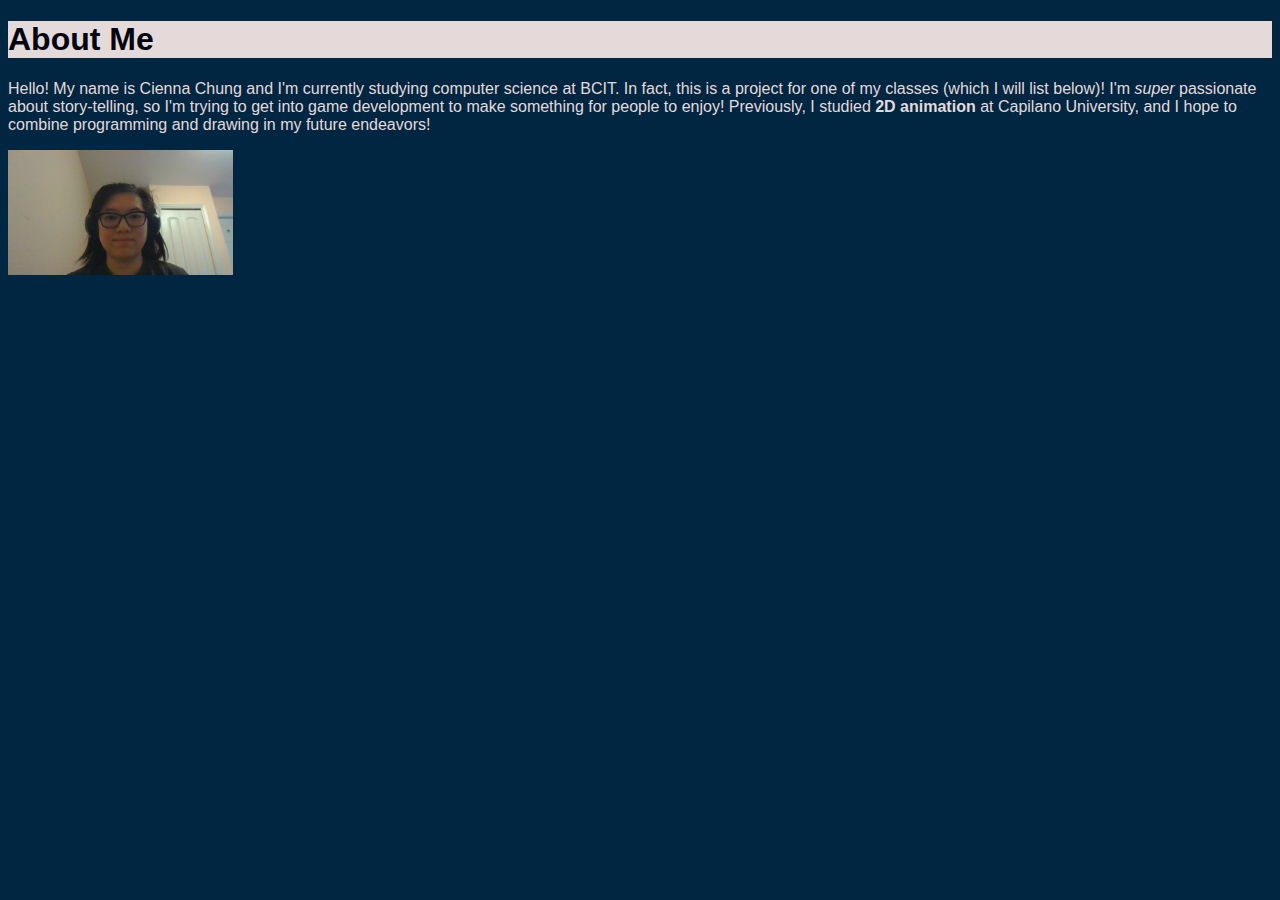
==== pages/about.html @ 461bca03 "added pages directory with pages files" ====
<!DOCTYPE html>
<head>
    <html lang=”eng”>
    <meta charset=”utf-8”>
    <title> Document </title>
    <link rel = "stylesheet" href = "css/styles.css">
</head>
<body>
<h1>About Me</h1>
    <p>Hello! My name is Cienna Chung and I'm currently studying computer science at BCIT. In fact, this is a project for one of my classes (which I will list below)! I'm <em>super</em> passionate about story-telling, so I'm trying to get into game development to make something for people to enjoy! Previously, I studied <strong>2D animation</strong> at Capilano University, and I hope to combine programming and drawing in my future endeavors!</p>
    <p><img src = "images/pic.jpg" width = 225 px height = 125 px></p>
</body>
---- pages/css/styles.css ----
nav {
    background-color: #E59500;
    height: 100px
}

h1 {
    color: #02040F;
    background-color: #E5DADA
}

body {
    background-color: #002642
}

* {
    color: #E5DADA;
    font-family:-apple-system, BlinkMacSystemFont, 'Segoe UI', Roboto, Oxygen, Ubuntu, Cantarell, 'Open Sans', 'Helvetica Neue', sans-serif;
}


/* use # 002642 (navy) E59500 (yellow) E5DADA (white) 02040F (black)
border?
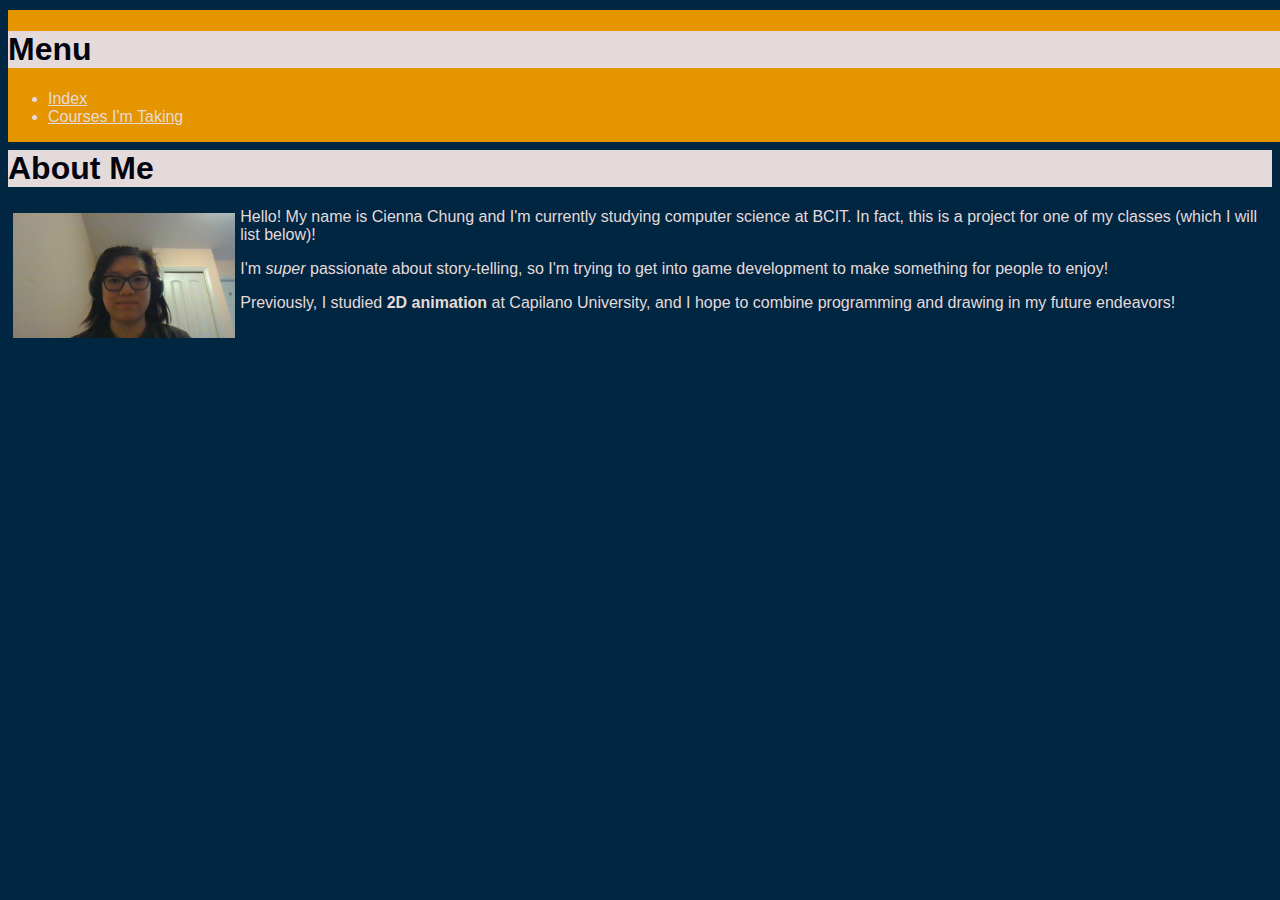
==== commit 0ad4de10: "modified nav bar, wrapped text, styled image" ====
--- a/pages/about.html
+++ b/pages/about.html
@@ -6,7 +6,20 @@
     <link rel = "stylesheet" href = "css/styles.css">
 </head>
 <body>
-<h1>About Me</h1>
-    <p>Hello! My name is Cienna Chung and I'm currently studying computer science at BCIT. In fact, this is a project for one of my classes (which I will list below)! I'm <em>super</em> passionate about story-telling, so I'm trying to get into game development to make something for people to enjoy! Previously, I studied <strong>2D animation</strong> at Capilano University, and I hope to combine programming and drawing in my future endeavors!</p>
-    <p><img src = "images/pic.jpg" width = 225 px height = 125 px></p>
+    <h1>About Me</h1>
+    <nav>
+        <h1> Menu </h1>
+        <ul>
+            <li><a href = "index.html"> Index </a></li>
+            <li><a href = "courses.html"> Courses I'm Taking </a></li>
+        </ul>
+    </nav>
+    <img src = "images/pic.jpg" height = 125 px>
+
+    <p>Hello! My name is Cienna Chung and I'm currently studying computer science at BCIT. In fact, this is a project for one of my classes (which I will list below)!</p>
+    
+    <p>I'm <em>super</em> passionate about story-telling, so I'm trying to get into game development to make something for people to enjoy!</p>
+        
+    <p>Previously, I studied <strong>2D animation</strong> at Capilano University, and I hope to combine programming and drawing in my future endeavors!</p>
+    
 </body>--- a/pages/css/styles.css
+++ b/pages/css/styles.css
@@ -1,15 +1,24 @@
 nav {
     background-color: #E59500;
-    height: 100px
+    position: fixed; top: 0rem;
+    margin-top: 10px;
+    width: 2000px
 }
 
 h1 {
     color: #02040F;
-    background-color: #E5DADA
+    background-color: #E5DADA;
 }
 
 body {
-    background-color: #002642
+    background-color: #002642;
+    margin-top: 150px;
+}
+
+img {
+    height: 100 px;
+    padding: 5px;
+    float: left;
 }
 
 * {
